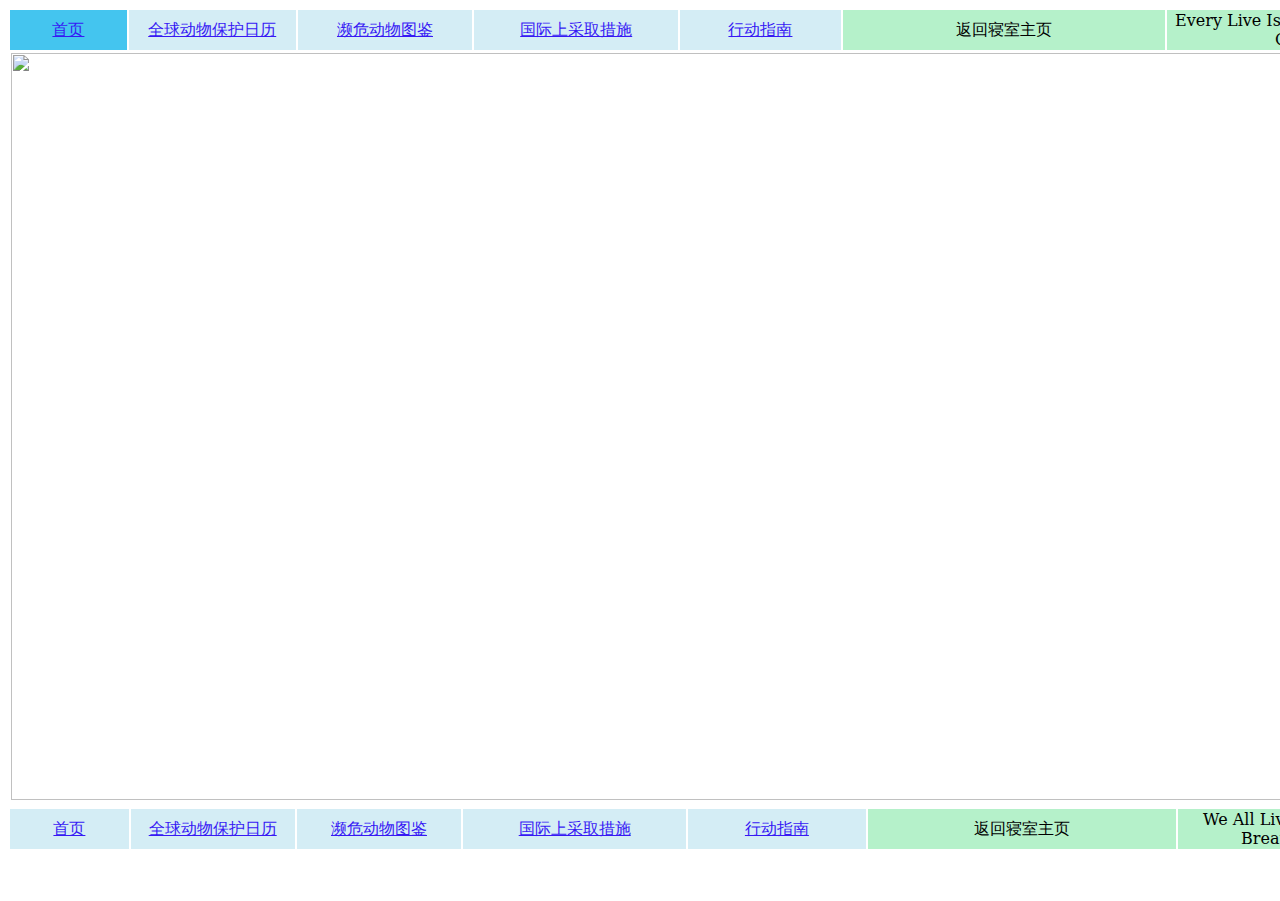
==== wxy614/index.html @ b36d223c "wxy614" ====
<!doctype html>
<html>
<head>
<meta charset="utf-8">
<title>动物守护指南</title>
<style type="text/css">
a:link {
    color: #3719F4;
}
body,td,th {
    font-weight: 400;
    font-style: normal;
}
</style>
<!--The following script tag downloads a font from the Adobe Edge Web Fonts server for use within the web page. We recommend that you do not modify it.-->
<script>var __adobewebfontsappname__="dreamweaver"</script>
<script src="http://use.edgefonts.net/aclonica:n4:default;coming-soon:n4:default;advent-pro:n4:default.js" type="text/javascript"></script>

</head>

<body text="#000000">
<table width="1144" height="790" border="0">
  <tbody>
    <tr>
      <td width="115" height="35" bgcolor="#44C5EF" style="text-align: center"><a href="index.html">首页</a></td>
      <td width="165" bgcolor="#D4EDF5" style="text-align: center"><a href="web/world animal protection day.html">全球动物保护日历</a></td>
      <td width="173" bgcolor="#D4EDF5" style="text-align: center"><a href="web/弹窗部分.html">濒危动物图鉴</a></td>
      <td width="202" bgcolor="#D4EDF5" style="text-align: center"><a href="web/international measures.html">国际上采取措施</a></td>
      <td width="159" bgcolor="#D4EDF5" style="text-align: center; font-weight: 400; font-style: normal;"><a href="web/action guide.html">行动指南</a></td>
      <td width="321" bgcolor="#B5F1CA" style="font-style: normal; font-weight: 400; font-family: Constantia, 'Lucida Bright', 'DejaVu Serif', Georgia, serif; text-align: center;">返回寝室主页</td>
      <td width="321" bgcolor="#B5F1CA" style="font-style: normal; font-weight: 400; font-family: Constantia, 'Lucida Bright', 'DejaVu Serif', Georgia, serif; text-align: center;">Every Live Is A Part Of  The Planet We Called Earth.</td>
    </tr>
    <tr>
      <td height="435" colspan="7"><img src="file:///C|/Users/17769/Downloads/itutool_1731498926-1731499036.png" alt="" width="1478" height="747" usemap="#Map"/>
        <map name="Map">
          <area shape="rect" coords="956,231,1392,300" href="web/world animal protection day.html" target="_self" alt="浏览世界动物保护日有哪些？">
          <area shape="rect" coords="963,347,1334,423" href="web/弹窗部分.html" alt="浏览濒危动物合集">
          <area shape="rect" coords="965,481,1395,543" href="web/international measures.html" alt="浏览国际上对此采取的措施">
          <area shape="rect" coords="968,608,1327,675" href="web/action guide.html" alt="浏览我们可以做什么">
        </map></td>
    </tr>
  </tbody>
</table>
<table width="1481" height="38" border="0">
  <tbody>
    <tr>
      <td width="117" height="34" bgcolor="#D4EDF5" style="text-align: center"><a href="index.html">首页</a></td>
      <td width="162" bgcolor="#D4EDF5" style="text-align: center"><a href="web/world animal protection day.html">全球动物保护日历</a></td>
      <td width="163" bgcolor="#D4EDF5" style="text-align: center"><a href="web/endangered.html">濒危动物图鉴</a></td>
      <td width="221" bgcolor="#D4EDF5" style="text-align: center"><a href="web/international measures.html">国际上采取措施</a></td>
      <td width="176" bgcolor="#D4EDF5" style="text-align: center; font-weight: 400;"><a href="web/action guide.html">行动指南</a></td>
      <td width="307" bgcolor="#B5F1CA" style="font-style: normal; font-weight: 400; font-family: Constantia, 'Lucida Bright', 'DejaVu Serif', Georgia, serif; text-align: center;">返回寝室主页</td>
      <td width="307" bgcolor="#B5F1CA" style="font-style: normal; font-weight: 400; font-family: Constantia, 'Lucida Bright', 'DejaVu Serif', Georgia, serif; text-align: center;">We All Live In The Same Earth , Breathe The Same Air.</td>
    </tr>
  </tbody>
</table>
<p>&nbsp;</p>
<audio preload="auto" autoplay="autoplay" loop="loop" >
  <source src="https://ws.stream.qqmusic.qq.com/C400002s0zo94Hw1nn.m4a?guid=881037293&vkey=FBB865EBDEC849FCB2387680A60A53CA56EE7F6D28DA4A61FF96487AB7493ED428809D3A63C4B0011307ABD1A99F93BE37450E2FEA88D2E4&uin=&fromtag=120032.mp3" type="audio/mp3">
</audio>
</body>
</html>
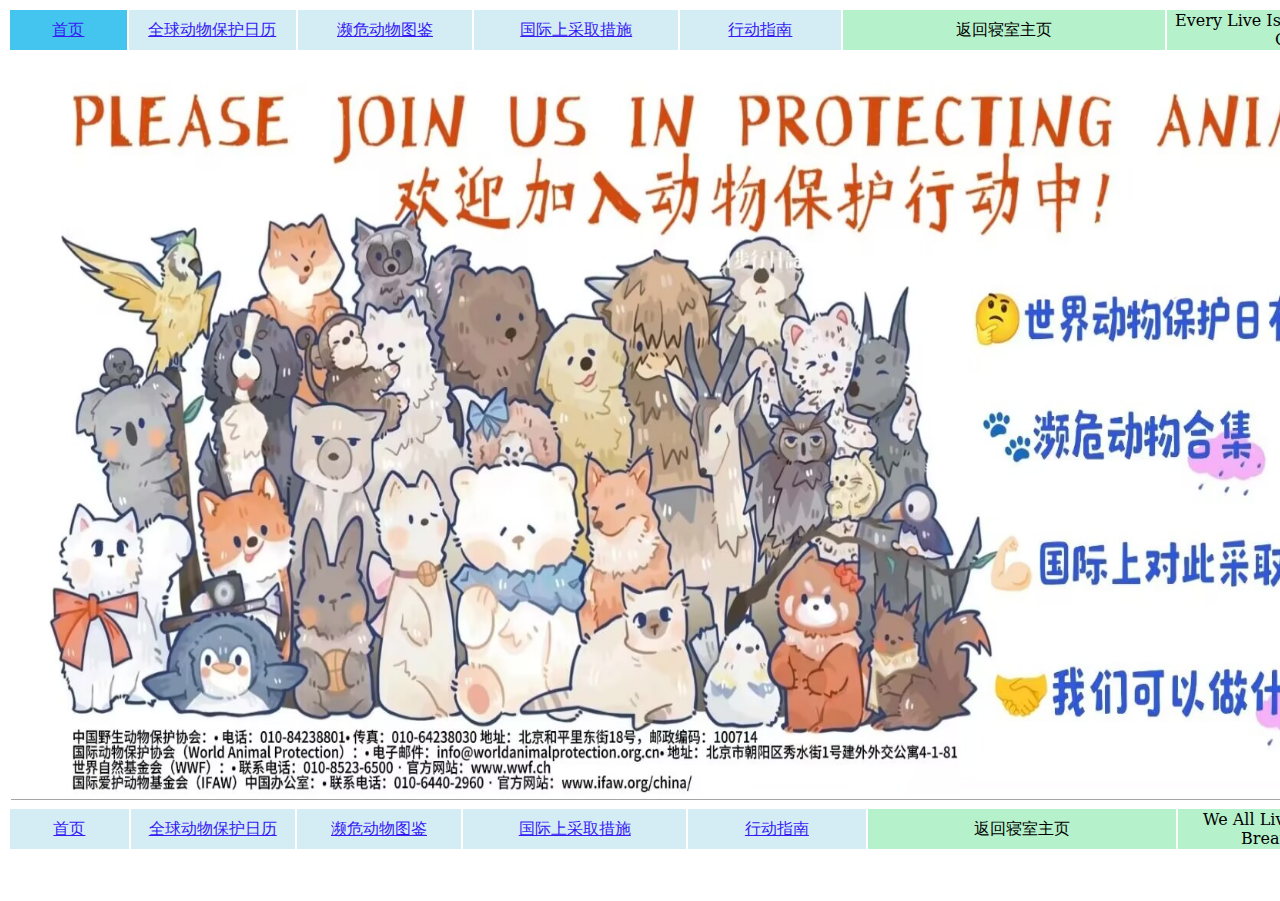
==== commit aef69918: "Update index.html" ====
--- a/wxy614/index.html
+++ b/wxy614/index.html
@@ -31,13 +31,13 @@
       <td width="321" bgcolor="#B5F1CA" style="font-style: normal; font-weight: 400; font-family: Constantia, 'Lucida Bright', 'DejaVu Serif', Georgia, serif; text-align: center;">Every Live Is A Part Of  The Planet We Called Earth.</td>
     </tr>
     <tr>
-      <td height="435" colspan="7"><img src="file:///C|/Users/17769/Downloads/itutool_1731498926-1731499036.png" alt="" width="1478" height="747" usemap="#Map"/>
+      <td height="435" colspan="7"><img src="image/动物守护指南.jpg" alt="" width="1478" height="747" usemap="#Map"/>
         <map name="Map">
           <area shape="rect" coords="956,231,1392,300" href="web/world animal protection day.html" target="_self" alt="浏览世界动物保护日有哪些？">
           <area shape="rect" coords="963,347,1334,423" href="web/弹窗部分.html" alt="浏览濒危动物合集">
           <area shape="rect" coords="965,481,1395,543" href="web/international measures.html" alt="浏览国际上对此采取的措施">
           <area shape="rect" coords="968,608,1327,675" href="web/action guide.html" alt="浏览我们可以做什么">
-        </map></td>
+      </map></td>
     </tr>
   </tbody>
 </table>
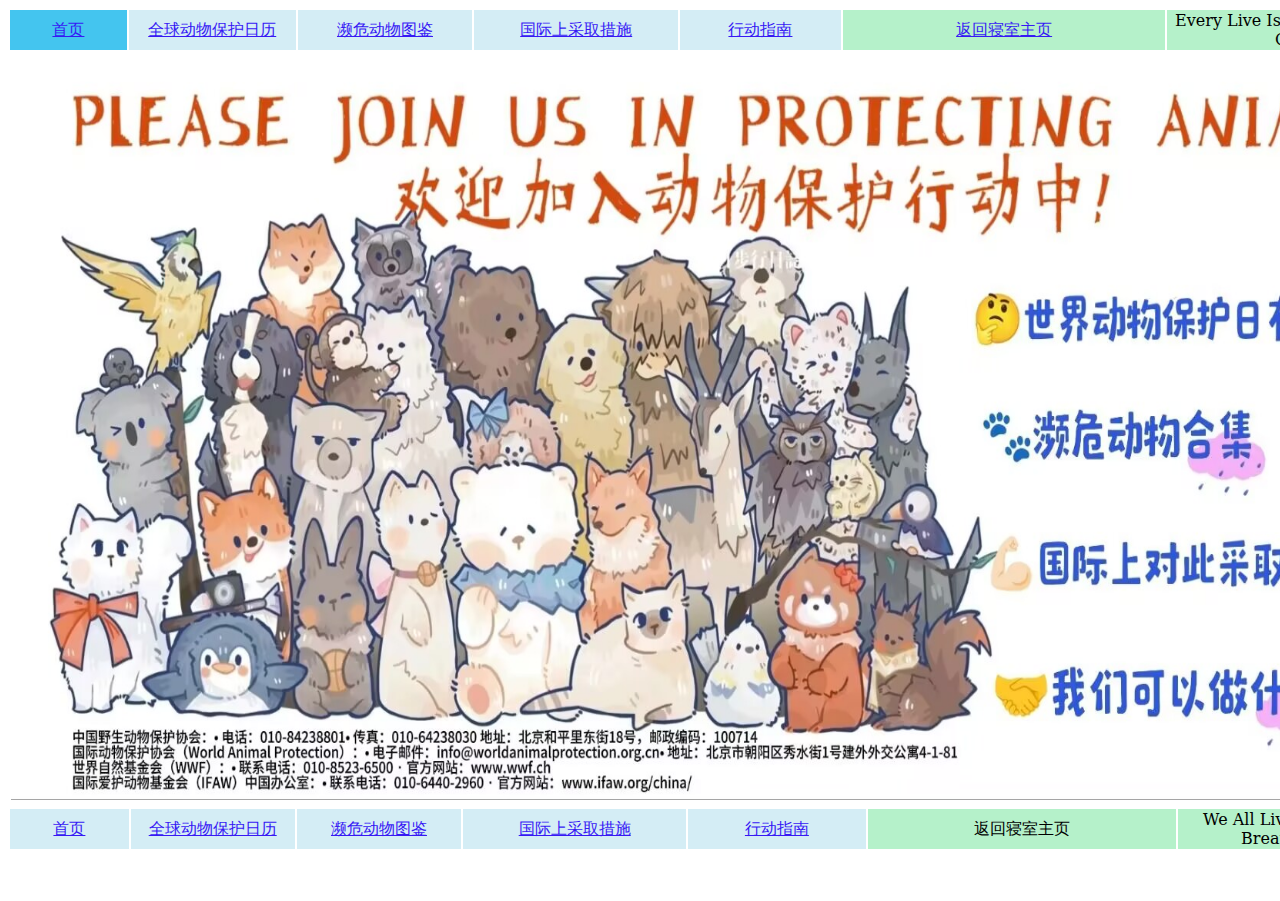
==== commit d64fde45: "D" ====
--- a/wxy614/index.html
+++ b/wxy614/index.html
@@ -27,7 +27,7 @@
       <td width="173" bgcolor="#D4EDF5" style="text-align: center"><a href="web/弹窗部分.html">濒危动物图鉴</a></td>
       <td width="202" bgcolor="#D4EDF5" style="text-align: center"><a href="web/international measures.html">国际上采取措施</a></td>
       <td width="159" bgcolor="#D4EDF5" style="text-align: center; font-weight: 400; font-style: normal;"><a href="web/action guide.html">行动指南</a></td>
-      <td width="321" bgcolor="#B5F1CA" style="font-style: normal; font-weight: 400; font-family: Constantia, 'Lucida Bright', 'DejaVu Serif', Georgia, serif; text-align: center;">返回寝室主页</td>
+      <td width="321" bgcolor="#B5F1CA" style="font-style: normal; font-weight: 400; font-family: Constantia, 'Lucida Bright', 'DejaVu Serif', Georgia, serif; text-align: center;"><a href="https://yoshiki-725.github.io/2024homework/%E5%AF%9D%E5%AE%A4%E4%B8%BB%E9%A1%B5.html">返回寝室主页</a></td>
       <td width="321" bgcolor="#B5F1CA" style="font-style: normal; font-weight: 400; font-family: Constantia, 'Lucida Bright', 'DejaVu Serif', Georgia, serif; text-align: center;">Every Live Is A Part Of  The Planet We Called Earth.</td>
     </tr>
     <tr>
